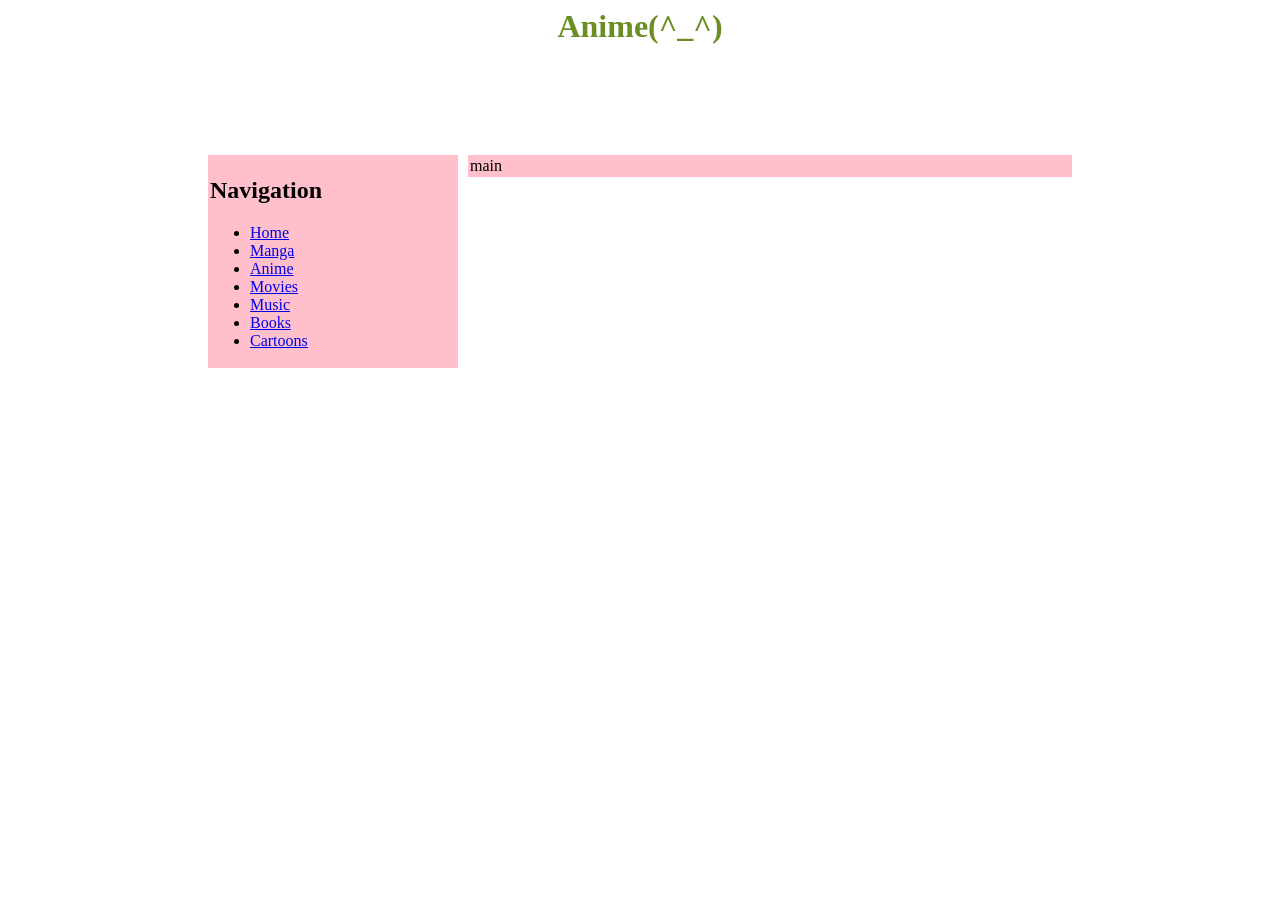
==== anime.html @ e1811cfb "Add files via upload" ====
<head>
    <title>irinilo's.space</title>
</head>
<body>
    <h1 style="color:olivedrab"> Anime(^_^)</h1>
</body>
 <style>
           h1{
            text-align:center;
           }
          
           html{
            background-image: url(ChatGPT\ Image\ Aug\ 12\,\ 2026\,\ 11_31_37\ PM.png)
            
           }
          
     </style>
<style>
    .box{
        max-width:1000px;
        margin: 100px 200px 300px;
        display: grid;
        grid-gap:10px;
        grid-template-columns: 250px;
    }

    nav{
      border:pink 2px solid;  
    }
    main{
        border:pink 2px solid;
    }
   
   nav{
    grid-row: 2 / 3;
    grid-column: 1 / 2;
    height: max-content;
    background: pink;
   }
  main{
    grid-row: 2 / 3;
    grid-column: 2 / 3;
    height: max-content;
    background: pink;
  }

</style>

<style>
    h1{
        text-align: center;
    }
    html{
        background-image: url(stars.jpg)
    }
</style>


<body>
    <div class="box">
        <nav style="color:black">
            <h2>Navigation</h2>
            <ul>
                <li style="color:black"><a href="index.html">Home</a></li>
                <li style="color:black"><a href="page.html">Manga</a></li>
                <li style="color:black"><a href="anime.html">Anime</a></li>
                <li style="color:black"><a href="movies.html">Movies</a></li>
                <li style="color:black"><a href="music.html">Music</a></li>
                <li style="color:black"><a href="books.html">Books</a></li>
                <li style="color:black"><a href="cartoons.html">Cartoons</a></li>
            </ul>
        </nav>
        <main style="color:black">main</main>
    </div>
</body>
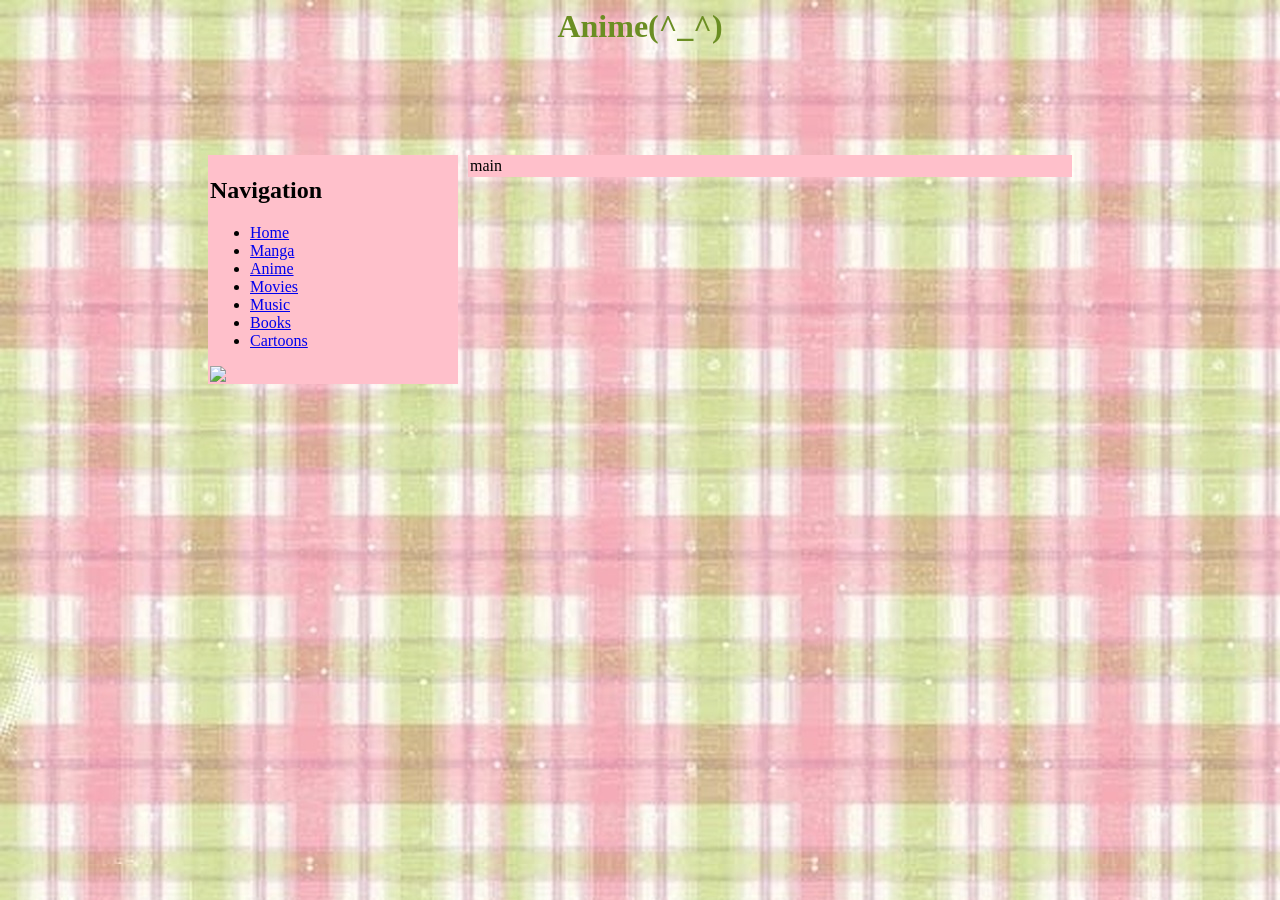
==== commit 71aa31bc: "Refactor anime.html for improved layout and navigation Updated styles and structure for better layou" ====
--- a/anime.html
+++ b/anime.html
@@ -10,7 +10,7 @@
            }
           
            html{
-            background-image: url(ChatGPT\ Image\ Aug\ 12\,\ 2026\,\ 11_31_37\ PM.png)
+            background-image: url(theme_divider_1536.jpg)
             
            }
           
@@ -51,7 +51,7 @@
         text-align: center;
     }
     html{
-        background-image: url(stars.jpg)
+        background-image: url(theme_divider_1536.jpg)
     }
 </style>
 
@@ -69,7 +69,10 @@
                 <li style="color:black"><a href="books.html">Books</a></li>
                 <li style="color:black"><a href="cartoons.html">Cartoons</a></li>
             </ul>
+            <img src="https://graphic.neocities.org/seahorse2.gif"/>
+
+
         </nav>
         <main style="color:black">main</main>
     </div>
-</body>+</body>
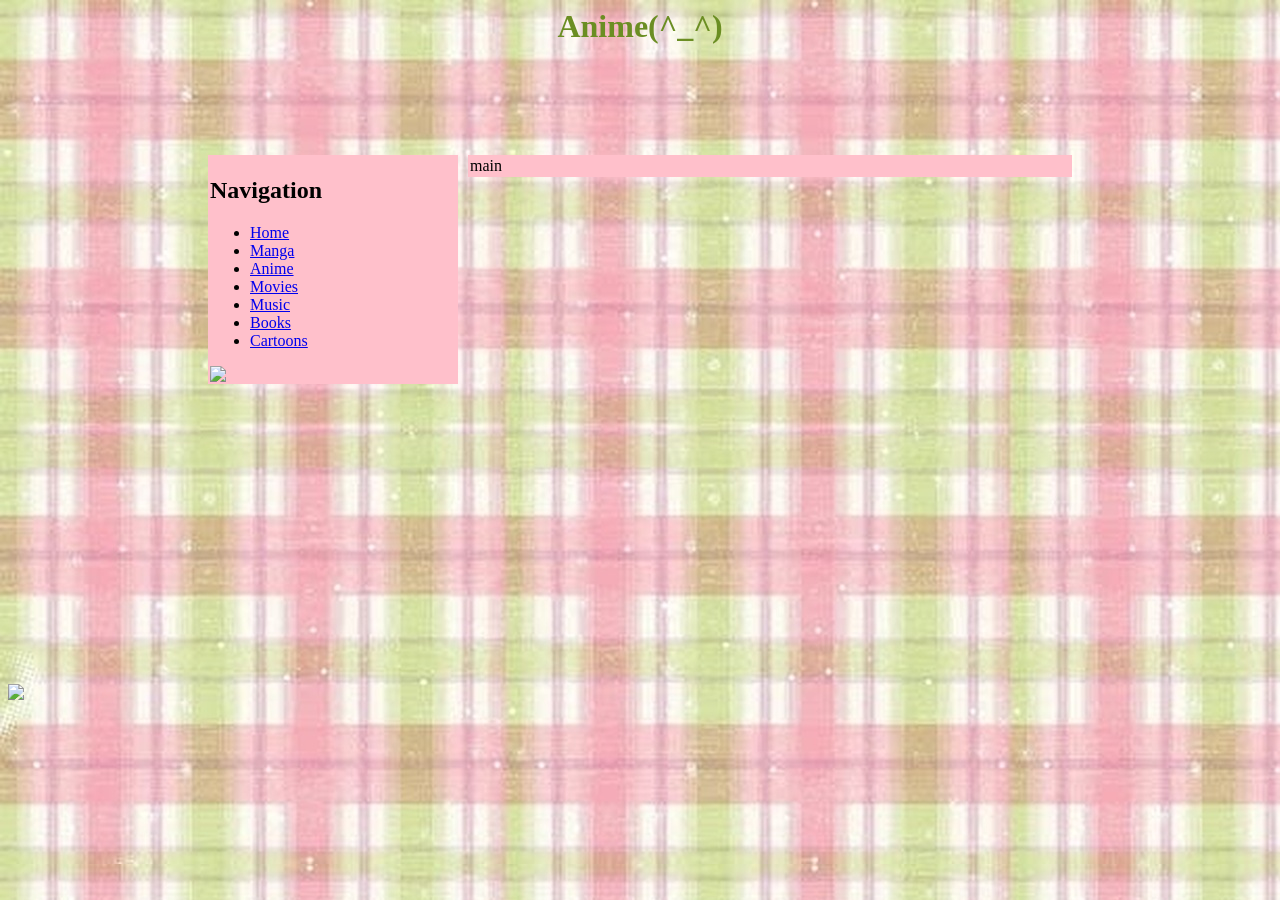
==== commit d5237b4d: "Update anime.html" ====
--- a/anime.html
+++ b/anime.html
@@ -76,3 +76,4 @@
         <main style="color:black">main</main>
     </div>
 </body>
+<body><img src="https://media.tenor.com/1KakQMBY57UAAAAi/bubble-pop.gif"/></body>
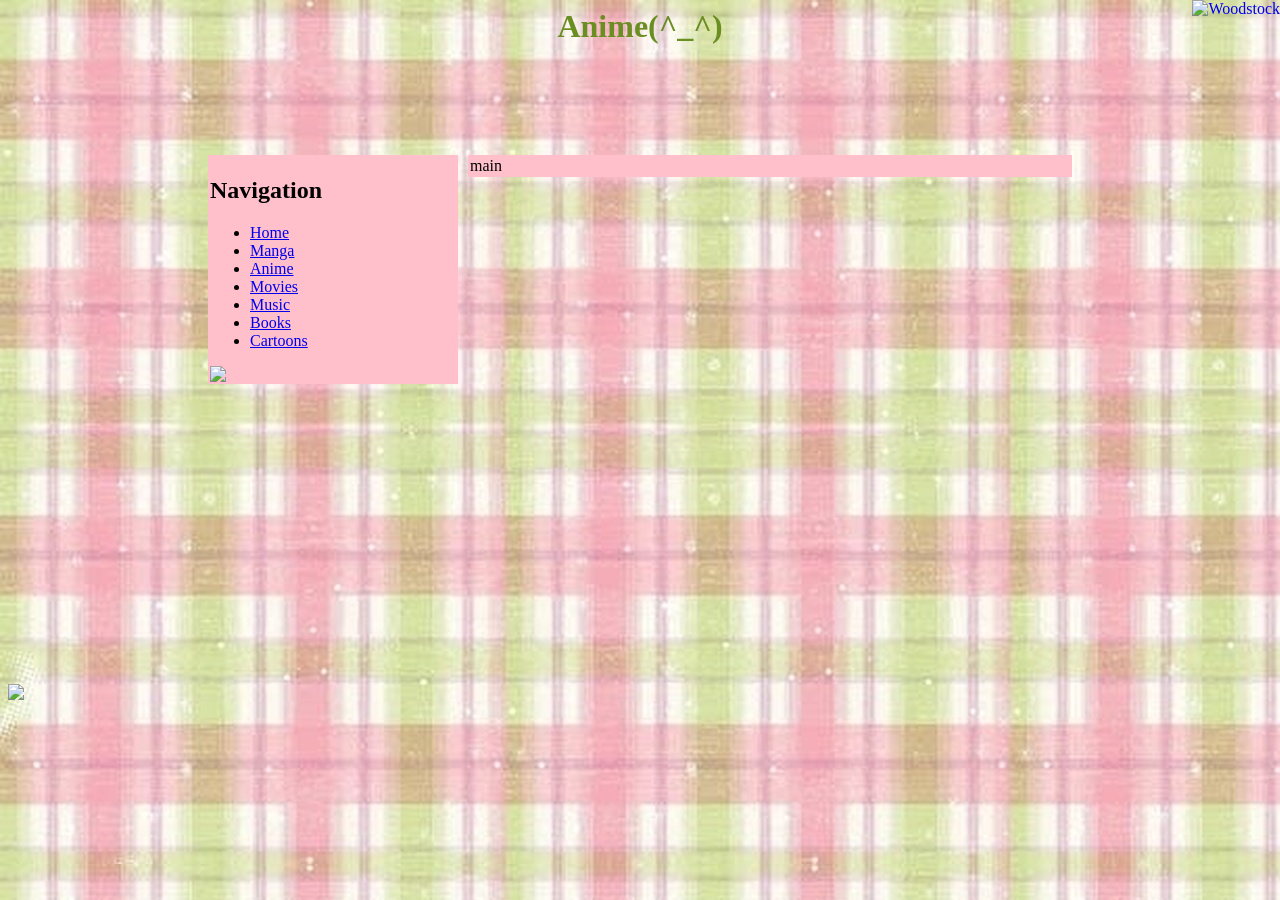
==== commit c2c23f57: "Enhance anime.html with cursor and layout styles Added custom cursor and improved layout styles." ====
--- a/anime.html
+++ b/anime.html
@@ -4,7 +4,8 @@
 <body>
     <h1 style="color:olivedrab"> Anime(^_^)</h1>
 </body>
- <style>
+<style>* {cursor: url(https://cur.cursors-4u.net/toons/too-4/too389.cur), auto !important;}</style><a href="https://www.cursors-4u.com/cursor/2006/04/18/too389.html" target="_blank" title="Woodstock"><img src="https://cur.cursors-4u.net/cursor.png" alt="Woodstock" style="position:absolute; top: 0px; right: 0px;"/></a>
+<style>
            h1{
             text-align:center;
            }
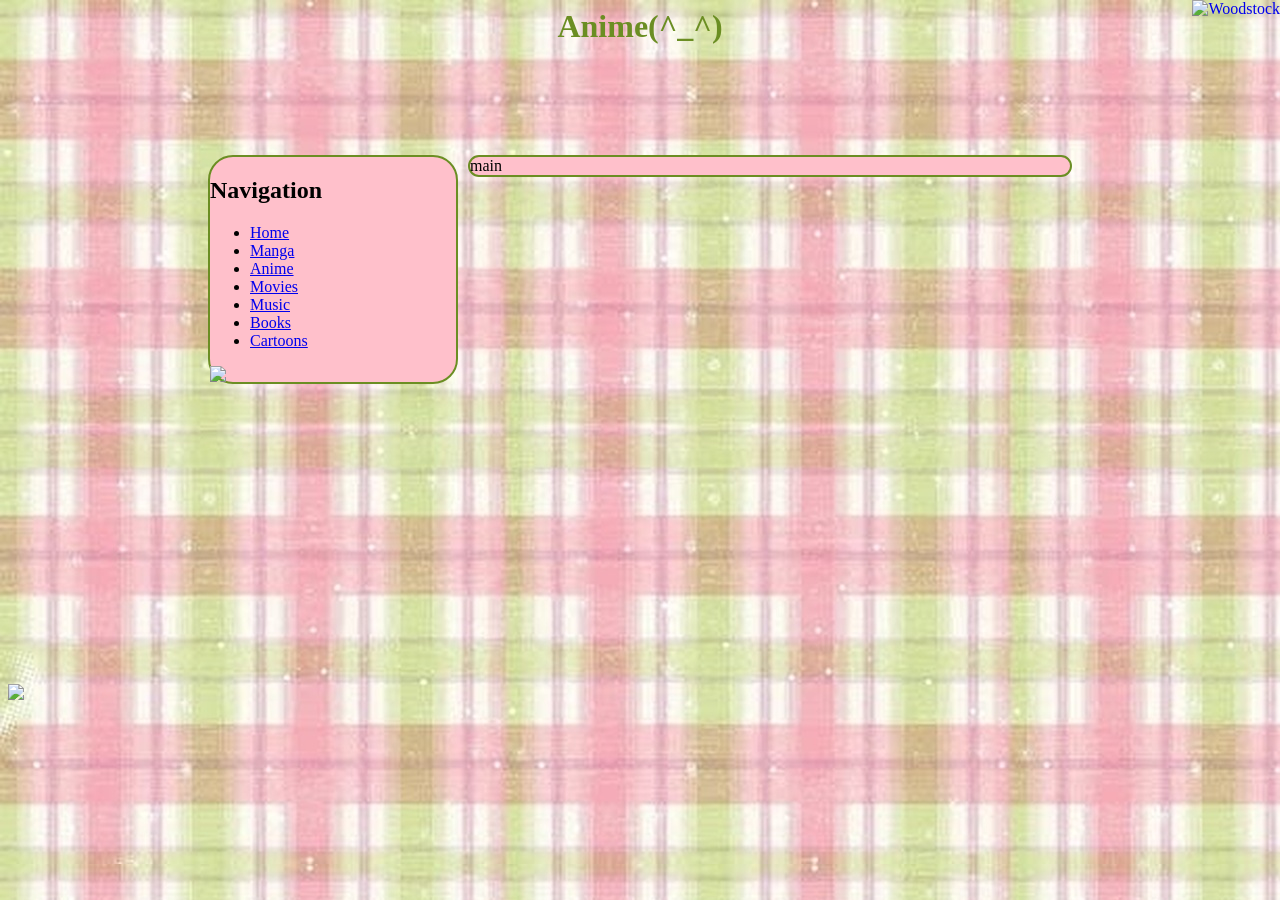
==== commit 047d0225: "Update anime.html" ====
--- a/anime.html
+++ b/anime.html
@@ -26,10 +26,10 @@
     }
 
     nav{
-      border:pink 2px solid;  
+      border:olivedrab 2px solid;  
     }
     main{
-        border:pink 2px solid;
+        border:olivedrab 2px solid;
     }
    
    nav{
@@ -37,12 +37,14 @@
     grid-column: 1 / 2;
     height: max-content;
     background: pink;
+    border-radius: 25px;
    }
   main{
     grid-row: 2 / 3;
     grid-column: 2 / 3;
     height: max-content;
     background: pink;
+    border-radius: 25px;
   }
 
 </style>
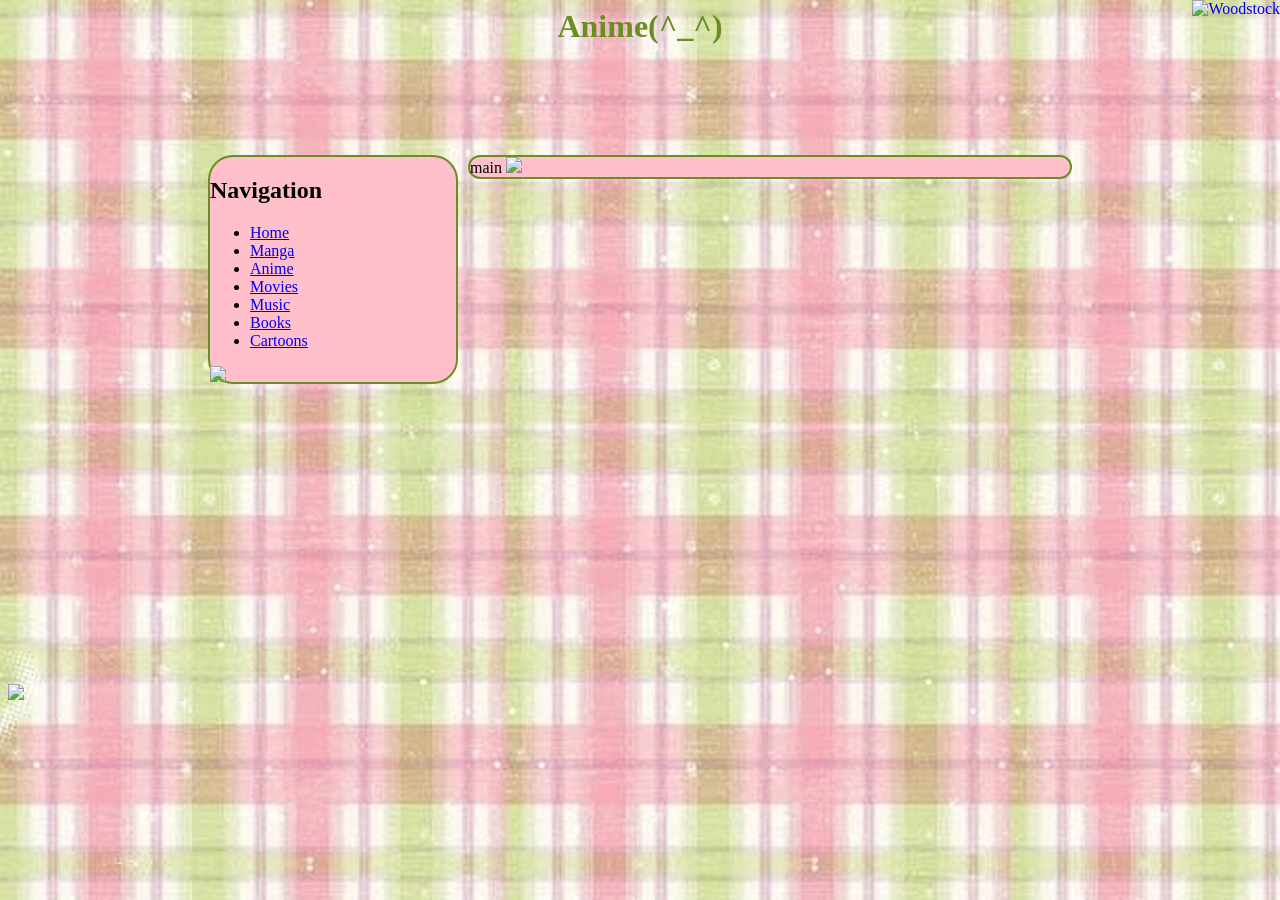
==== commit 4404d30b: "Refactor anime.html structure and styles" ====
--- a/anime.html
+++ b/anime.html
@@ -76,7 +76,9 @@
 
 
         </nav>
-        <main style="color:black">main</main>
+        <main style="color:black">main 
+      <img src="https://64.media.tumblr.com/bab01605fb8b5ed2927e78f606c30433/d7d529b67f874c85-ad/s100x200/3cdab265b17c5bf7dfca29057180d8a1c83aed9c.pnj"/>
+  </main>
     </div>
 </body>
 <body><img src="https://media.tenor.com/1KakQMBY57UAAAAi/bubble-pop.gif"/></body>
